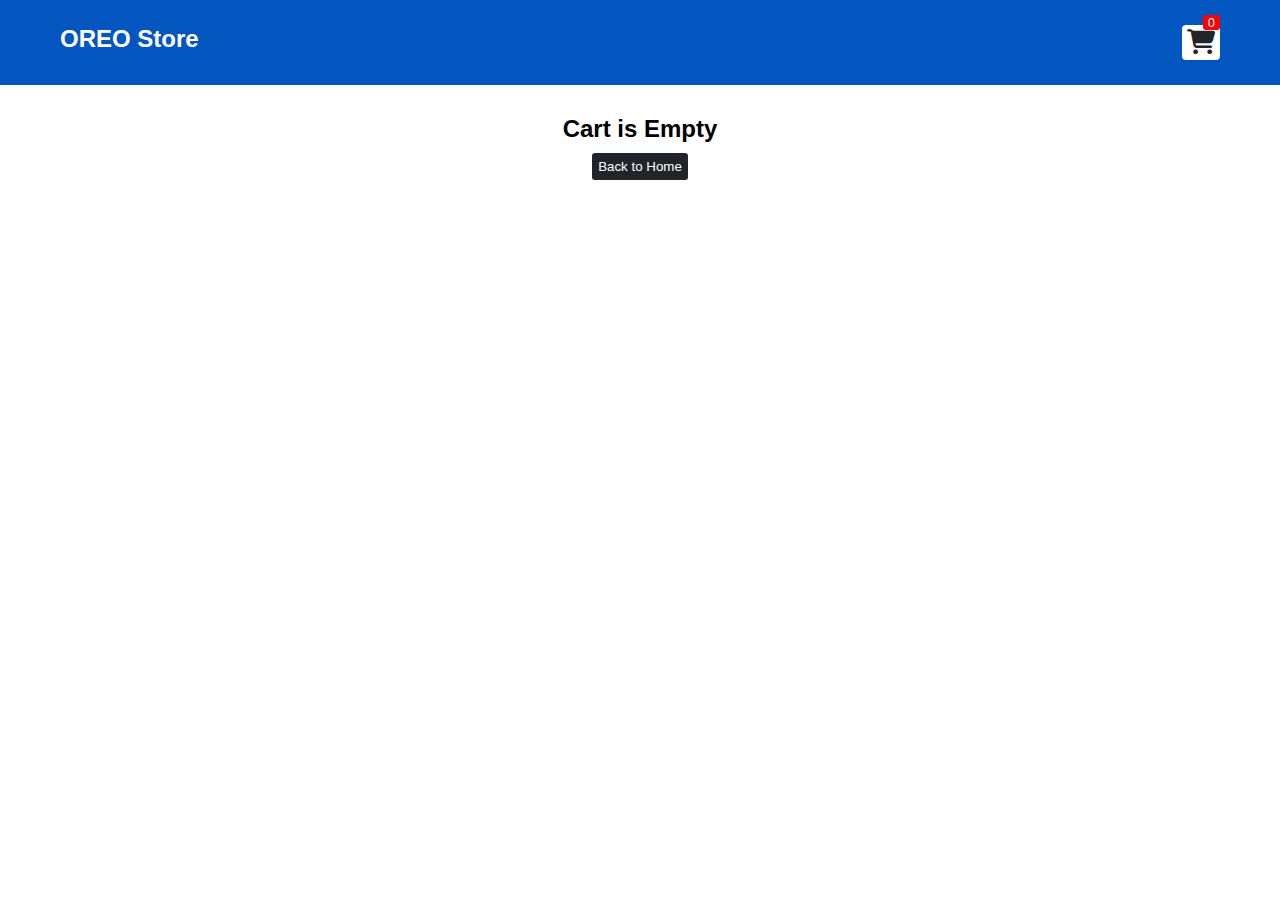
==== cart.html @ 69de2685 "first commit" ====
<!DOCTYPE html>
<html lang="en">
  <head>
    <meta charset="UTF-8" />
    <meta http-equiv="X-UA-Compatible" content="IE=edge" />
    <meta name="viewport" content="width=device-width, initial-scale=1.0" />
    <title>OREO Store</title>
    <link rel="stylesheet" href="style.css" />
    <link
      rel="stylesheet"
      href="https://cdn.jsdelivr.net/npm/bootstrap-icons@1.8.1/font/bootstrap-icons.css"
    />
    <link
      rel="stylesheet"
      href="https://cdnjs.cloudflare.com/ajax/libs/font-awesome/6.5.1/css/all.min.css"
    />
  </head>

  <body>
    <div class="navbar">
      <a href="index.html">
        <h2>OREO Store</h2>
      </a>

      <a href="cart.html">
        <div class="cart">
          <i class="fa-solid fa-cart-shopping"></i>
          <div id="cartAmount" class="cartAmount">0</div>
        </div>
      </a>
    </div>

    <div id="label" class="text-center"></div>

    <div class="shopping-cart" id="shopping-cart"></div>
  </body>
  <script src="src/Data.js"></script>
  <script src="src/cart.js"></script>
</html>
---- style.css ----
* {
  margin: 0;
  padding: 0;
  list-style: none;
  box-sizing: border-box;

  font-family: "Poppins", sans-serif;
}
a {
  text-decoration: none;
}
#nav_section {
  position: fixed;
  z-index: 10;
  background-color: white;
  width: 100%;
}
#nav_section .special_offer {
  background-color: #0058c9;
  padding: 7px;
  text-align: center;
  color: white;
}
#nav_section .special_offer a {
  color: #ffffff;
}

#nav_section .special_offer p {
  font-weight: bold;
}
#nav_section .nav_container {
  display: flex;
  justify-content: space-evenly;
  align-items: center;
  padding: 15px;
}
#nav_section .nav_container .logo img {
  width: 50px;
  height: auto;
}
#nav_section .nav_container .shop_icons {
  font-size: 30px;
  display: flex;
  justify-content: center;
  gap: 40px;
}

#nav_section .nav_container .login_container {
  font-size: 23px;
  display: flex;
  gap: 17px;
}

#nav_section .shop_icons span {
  font-size: 12px;
  color: black;
  display: flex;
  font-weight: bold;
}
#nav_section .discount_button {
  padding: 15px;
  color: black;
  background-color: rgb(255, 255, 255);
  border: none;
  font-weight: 600;
  font-size: 20px;
  position: fixed;
  bottom: 0;
  left: 20px;
  z-index: 10;
}
#nav_section .icon_class {
  display: flex;
  flex-direction: column;
  justify-content: center;
  align-items: center;
}
#nav_section .icon_class a {
  padding-bottom: 9px;
}

/* ... (existing CSS) ... */

#nav_section .icon_class .dropdown-content {
  display: none;
  position: absolute;
  top: 125px;
  left: 160px;
  background-color: #f9f9f9;
  min-width: 160px;
  box-shadow: 0px 8px 16px 0px rgba(0, 0, 0, 0.2);
  z-index: 1;
}

#nav_section #shopicon .dropdown-content a {
  /* padding: 12px 16px; */
  display: block;
  color: black;
  text-decoration: none;
}

#nav_section .dropdown_container {
  display: flex;
  justify-content: center;
  /* gap: 20px; */
}
#nav_section .image_container {
  text-align: center;
  font-size: 12px;
  padding: 50px;
}
#nav_section .image_container .png_image {
  text-align: center;
  /* margin: 10px; */
}
.image_container .png_image img {
  width: 100%;
  height: auto;
  max-width: 230px;
  /* margin: 10px; */
}
#nav_section .dropdown_container .oreo_names {
  display: flex;
}
.dropdown_container ul li {
  font-size: 14px;
  gap: 2px;
  padding: 0 20px;
  margin-top: 20px;
  font-weight: 600;
}
.cookie_list_title {
  font-weight: 500;
  color: gray;
  margin-bottom: 15px;
}

.image_container .png_image1 img {
  width: 100%;
  height: auto;
  max-width: 75px;
}

.image_container .png_image3 img {
  width: 100%;
  height: auto;
  max-width: 75px;
}
.valentine_image img {
  padding: 50px 50px 0 0;
}
.gifticon_dropdown {
  display: none;
  position: absolute;
  top: 125px;
  left: 160px;
  background-color: #f9f9f9;
  min-width: 160px;
  box-shadow: 0px 8px 16px 0px rgba(0, 0, 0, 0.2);
  z-index: 1;
}
.gifticon_dropdown a {
  display: block;
  color: black;
  text-decoration: none;
}

/* drop down gift icon ------------ */
.gift_dropdown_container {
  padding: 100px;
  display: flex;
  justify-content: center;
  gap: 20px;
}

.gift_dropdown_container .giftimage img {
  width: 100%;
  height: auto;
  max-width: 200px;
  border-radius: 30px;
}
.giftimage {
  position: relative;
}
.gift_tag {
  position: absolute;
  bottom: 70px;
  left: 10px;
  color: white;
  font-size: 14px;
  text-align: center;
}
.gift_tag h4 {
  font-size: 18px;
  text-align: center;
}
.gift_tag a {
  color: white;
}
.text_giftdiv {
  margin-right: 50px;
}

.text_giftdiv h4 a {
  /* margin-right: 20px; */
  font-size: 13px;
}
.text_giftdiv p {
  font-size: 13px;
  padding-bottom: 20px;
  color: grey;
  font-weight: bold;
}
/* business icon dropdown ------------ */

.businessicon_dropdown {
  display: none;
  position: absolute;
  top: 125px;
  left: 160px;
  background-color: #f9f9f9;
  min-width: 160px;
  box-shadow: 0px 8px 16px 0px rgba(0, 0, 0, 0.2);
  z-index: 1;
}
.businessicon_dropdown a {
  /* padding: 12px 16px; */
  display: block;
  color: black;
  text-decoration: none;
}

.business_dropdown_container {
  padding: 100px;
  display: flex;
  justify-content: center;
  gap: 20px;
}

.business_dropdown_container .businessimage img {
  width: 100%;
  height: auto;
  max-width: 200px;
  border-radius: 30px;
}
.businessimage {
  position: relative;
}
.business_tag {
  position: absolute;
  bottom: 70px;
  left: 10px;
  color: white;
  font-size: 14px;
  text-align: center;
}
.business_tag h4 {
  font-size: 18px;
  text-align: center;
}
.business_tag a {
  color: white;
}

.text_businessdiv {
  margin-right: 20px;
}
.text_businessdiv p {
  font-size: 13px;
  padding-bottom: 20px;
  color: grey;
  font-weight: bold;
}
/* ABOUT_ICON DROPDOWN ------- */

.abouticon_dropdown {
  display: none;
  position: absolute;
  top: 125px;
  left: 160px;
  background-color: #f9f9f9;
  min-width: 160px;
  box-shadow: 0px 8px 16px 0px rgba(0, 0, 0, 0.2);
  z-index: 1;
}
.abouticon_dropdown a {
  /* padding: 12px 16px; */
  display: block;
  color: black;
  text-decoration: none;
}

/* * drop down about icon ------------ */
.about_dropdown_container {
  padding: 100px;
  display: flex;
  justify-content: center;
  gap: 20px;
}

.about_dropdown_container .aboutimage img {
  width: 100%;
  height: auto;
  max-width: 200px;
  border-radius: 30px;
}
.aboutimage {
  position: relative;
}
.about_tag {
  position: absolute;
  bottom: 70px;
  left: 10px;
  color: white;
  font-size: 14px;
  text-align: center;
}
.about_tag h4 {
  font-size: 20px;
  text-align: center;
  font-weight: bold;
}
.about_tag a {
  color: white;
}

.text_aboutdiv {
  margin-right: 20px;
}
.text_aboutdiv p {
  font-size: 13px;
  padding-bottom: 20px;
  color: grey;
  font-weight: bold;
}
/* ---------------- slider section ---------------- */
#slider_section {
  padding-top: 170px;
}
.slider {
  position: relative;
  width: 85%;
  margin: auto;
  overflow: hidden;
}
.slider img {
  width: 100%;
  height: 490px;
  display: none;
}
img.displaySlide {
  display: block;
  animation-name: fade;
  animation-duration: 1.5s;
}
.slider button {
  position: absolute;
  top: 50%;
  transform: translateY(-50%);
  font-size: 2rem;
  padding: 10px 15px;
  background-color: hsla(0, 0%, 0%, 0.5);
  color: white;
  border: none;
  cursor: pointer;
}
.prev {
  left: 0;
}
.next {
  right: 0;
}
@keyframes fade {
  from {
    opacity: 0.5;
  }
  to {
    opacity: 1;
  }
}
/* customize section ------------------- */
#oreo_customize {
  padding-top: 100px;
  display: flex;
  justify-content: center;
  width: 100%;
  gap: 130px;
  padding-bottom: 50px;
}

#oreo_customize .customize_container {
  width: 440px;
  display: flex;
  flex-direction: column;
  justify-content: space-between;
}
#oreo_customize .customize_container .oreoid_image img {
  width: 100%;
  height: auto;
  max-width: 150px;
}
#oreo_customize .customize_container h2 {
  font-size: 50px;
}
#oreo_customize .customize_container p {
  color: grey;
}
#oreo_customize .customize_container .customize_button {
  background-image: linear-gradient(
    to right,
    rgb(255, 140, 0),
    rgb(247, 0, 119),
    rgb(67, 76, 163)
  );
  display: inline-flex;
  width: 180px;
  padding: 12px;
  font-size: 15px;
  border: none;
  font-weight: 600;
}
#oreo_customize .customize_container .customize_button img {
  width: 100%;
  height: auto;
  max-width: 30px;
  padding: 2px;
}
#oreo_customize .customize_container .customize_button a {
  color: #ffffff;
}
#oreo_customize .customize_example img {
  width: 100%;
  height: auto;
  max-width: 600px;
}
#oreo_customize .customize_container p {
  font-size: 20px;
}
#oreo_customize .customize_container h2 {
  color: rgb(76, 73, 73);
}
/* --------- section oreo banner -------------------- */
#oreo_banner .banner_container {
  width: 100%;
}
#oreo_banner .banner_container img {
  width: 100%;
  height: auto;
}
#oreo_banner .banner_container {
  text-align: center;
}
#oreo_banner .banner_container h3 {
  font-size: 45px;
  margin-top: 80px;
  color: rgb(48, 46, 46);
}

/* oreo live dish section ---------------------------*/
#live_dishes .dishes_heading {
  padding: 50px 0 10px;
  display: flex;
  flex-direction: column;
  gap: 20px;
}
#live_dishes .dishes_heading h5 {
  font-size: 45px;
  text-align: center;
}
#live_dishes .dishes_heading p {
  font-size: 25px;
  text-align: center;
}
/* cake slider section -------------------------------------------------------------------------------------------------- */
/* PRODUCTS */
.product {
  position: relative;
  overflow: hidden;
  padding: 20px;
}

.product-container {
  padding: 0 10vw;
  display: flex;
  overflow-x: auto;
  scroll-behavior: smooth;
  height: 347px;
}

.product-container::-webkit-scrollbar {
  display: none;
}

.product-card {
  flex: 0 0 auto;
  width: 350px;
  height: 250px;
  margin-right: 40px;
}

.product-image {
  position: relative;
  width: 100%;
  overflow: hidden;
}
.product-image img {
  width: 100%;
  height: auto;
}

.product-thumb {
  width: 100%;
  height: 100%;
  object-fit: cover;
}

.product-info {
  width: 100%;
  height: 100px;
  padding-top: 10px;
}

.product-brand {
  font-size: 18px;
  font-weight: bold;
}

.product-short-description {
  width: 100%;
  height: 20px;
  line-height: 20px;
  overflow: hidden;
  opacity: 0.5;
  text-transform: capitalize;
  margin: 5px 0;
}

.pre-btn,
.nxt-btn {
  border: none;
  width: 10vw;
  height: 100%;
  position: absolute;
  bottom: 100px;
  display: flex;
  justify-content: center;
  align-items: center;
  background: linear-gradient(90deg, rgba(255, 255, 255, 0) 0%, #fff 100%);
  cursor: pointer;
  z-index: 8;
}

.pre-btn {
  left: 0;
  transform: rotate(180deg);
}

.nxt-btn {
  right: 0;
}

.pre-btn img,
.nxt-btn img {
  opacity: 0.2;
}

.pre-btn:hover img,
.nxt-btn:hover img {
  opacity: 1;
}

.collection-container {
  width: 100%;
  display: grid;
  grid-template-columns: repeat(2, 1fr);
  grid-gap: 10px;
}

.collection {
  position: relative;
}

.collection img {
  width: 100%;
  height: 100%;
  object-fit: cover;
}

.collection p {
  position: absolute;
  top: 50%;
  left: 50%;
  transform: translate(-50%, -50%);
  text-align: center;
  color: #fff;
  font-size: 50px;
  text-transform: capitalize;
}

.collection:nth-child(3) {
  grid-column: span 2;
  margin-bottom: 10px;
}

/* ------ recipes button ---------*/
.recipes_button_container {
  text-align: center;
  margin-bottom: 30px;
}
.recipes_button {
  padding: 10px 25px;
  margin: 10px 0;
  border: none;
  background: #0058c9;
  display: inline-block;
  border-radius: 5px;
}
.recipes_button a {
  color: white;
  font-size: 15px;
  font-weight: 600;
}
/* -------------- space_banner ------------------------- */

#space_banner {
  z-index: 3;
  position: absolute;
}
.space_banner_container {
  width: 94%;
  margin-left: 43px;
  position: relative;
}
.space_banner_container img {
  width: 100%;
}
.space_content_text {
  position: absolute;
  bottom: 110px;
  left: 330px;
  text-align: center;
}
.space_content_text h6 {
  font-size: 45px;
  color: white;
}
.space_content_text p {
  color: white;
  font-size: 17px;
}
/* --------- oreo biscuit image section ---------- */
#oreo_biscuit_image {
  background-color: #0058c9;
  padding-top: 38px;
  z-index: 0;
  position: sticky;
  top: 250px;
  padding-bottom: 400px;
}
.biscuit_container {
  display: flex;
  flex-direction: column;
  justify-content: center;
  align-items: center;
}
.oreo_image_div {
  width: 200px;
}
.oreo_image_div img {
  width: 100%;
  height: auto;
  max-width: 200px;
}
.biscuit_container p {
  font-size: 50px;
  font-weight: 700;
  color: white;
}
/* footer_section --------------------- */
#footer_section {
  background-color: #0058c9;
  position: sticky;
  top: 900px;
  padding-bottom: 50px;
}
#footer_section .footer_container {
  display: flex;
  justify-content: space-evenly;
  align-items: top;
}
#footer_section .footer_container .footer_logo {
  display: flex;
  flex-direction: column;
  align-items: center;
}
#footer_section .footer_container .footer_logo .socialmedia_icons {
  display: flex;
  gap: 20px;
}
#footer_section .footer_container .footer_logo .logo_image_div img {
  width: 100%;
}
#footer_section .footer_container .footer_logo .socialmedia_icons a {
  color: #ffffff;
  font-size: 24fpx;
}
#footer_section .footer_container .footer_nav ul {
  gap: 14px;
  display: flex;
  flex-direction: column;
  width: 250px;
  margin-left: 170px;
  padding-top: 10px;
}
.footer_container .footer_nav ul a {
  color: #fffbfb;
  font-size: 17px;
  font-weight: 600;
}
.email_subscribe {
  width: 345px;
}
.email_subscribe .email_title {
  font-size: 30px;
  font-weight: bold;
  color: #ffffff;
  padding-bottom: 10px;
}
.email {
  padding: 10px 30px;
  border-radius: 5px;
  border: none;
}
.email_submit {
  padding: 10px 30px;
  border-radius: 5px;
  border: white;
  color: #0847e7;
  background-color: #ffffff;
  font-weight: 700;
}

.emailid_text {
  color: #ffffff;
  font-size: 12px;
  padding-top: 7px;
}
#footer_copyright {
  position: relative;
  padding-top: 50px;
  background-color: #0058c9;
  padding-bottom: 70px;
}

#footer_copyright .copyright_container {
  display: flex;
  justify-content: center;
  gap: 30px;
  margin-top: 20px;
}
#footer_copyright .copyright_container .terms_and_conditions ul {
  display: flex;
  justify-content: space-between;
  font-weight: 600;
  gap: 16px;
  font-size: 12px;
  color: #ffffff;
}
.copyright_container .copyright_text p {
  font-size: 13px;
  color: #ffffff;
}
/* ---------------------------------------cart css---------------------------------------------------------------------- */

i {
  cursor: pointer;
}

a {
  text-decoration: none;
  color: white;
}

/**
* ! Navbar STyles are here
**/

.navbar {
  display: flex;
  flex-direction: row;
  justify-content: space-between;
  background-color: #0355bf;
  color: white;
  padding: 25px 60px;
  margin-bottom: 30px;
}
.oreo_title_container {
  background-color: #0355bf;
  color: white;
  padding: 25px 60px;
  margin-bottom: 30px;
}
.cart {
  position: relative;
  background-color: #fff;
  color: #212529;
  font-size: 30px;
  padding: 5px;
  border-radius: 4px;
}

.cartAmount {
  position: absolute;
  top: -10px;
  right: 0;
  font-size: 13px;
  background-color: red;
  color: white;
  padding: 0px 5px 0px 5px;
  border-radius: 3px;
}

/**
* ! Shop items styles are here
**/

.shop {
  display: grid;
  grid-template-columns: repeat(4, 223px);
  gap: 90px;
  justify-content: center;
  margin-bottom: 50px;
}

@media (max-width: 1000px) {
  .shop {
    grid-template-columns: repeat(2, 223px);
  }
}

@media (max-width: 500px) {
  .shop {
    grid-template-columns: repeat(1, 223px);
  }
}

.item {
  border: 2px solid #0080ff;
  border-radius: 12px;
  /* padding: 20px; */
  width: 260px;
  overflow: hidden;
}

.item img {
  width: 100%;
  height: auto;
  border-radius: 12px 12px 0 0;
}

.details {
  display: flex;
  flex-direction: column;
  padding: 10px;
  gap: 10px;
}

.price-quantity {
  display: flex;
  flex-direction: row;
  justify-content: space-between;
  align-items: center;
}

.buttons {
  display: flex;
  flex-direction: row;
  gap: 8px;
  font-size: 16px;
}

.bi-dash-lg {
  color: red;
}

.bi-plus-lg {
  color: green;
}

/* button ------*/

.text-center {
  text-align: center;
  margin-bottom: 20px;
}

.HomeBtn,
.checkout,
.removeAll {
  background-color: #212529;
  color: white;
  border: none;
  padding: 6px;
  border-radius: 3px;
  cursor: pointer;
  margin-top: 10px;
}

.checkout {
  background-color: green;
}
.removeAll {
  background-color: red;
}
.bi-x-lg {
  color: red;
  font-weight: bold;
}

.shopping-cart {
  display: grid;
  grid-template-columns: repeat(1, 360px);
  justify-content: center;
  gap: 15px;
}
.cart-item {
  border: 2px solid #0080ff;
  border-radius: 5px;
  display: flex;
}
.cart-item img {
  border-radius: 30px;
}
.title-price-x {
  width: 240px;
  display: flex;
  align-items: center;
  justify-content: space-between;
  /* border: 2px solid red; */
}

.title-price {
  display: flex;
  align-items: center;
  gap: 10px;
}

.cart-item-price {
  background-color: #212529;
  color: rgb(255, 255, 255);
  border-radius: 4px;
  padding: 6px 6px;
  width: 54px;
  margin-right: 20px;
}
.cart .fa-solid {
  font-size: 25px;
  top: 20px;
  display: flex;
}
.addtocart {
  padding: 10px 10px;
  margin: 10px 0;
  border: none;
  background: #0058c9;
  border-radius: 10px;
  color: white;
  cursor: pointer;
  -webkit-transition: all 0.3s;
  -moz-transition: all 0.3s;
  transition: all 0.3s;
}
.addtocart:hover {
  background: #6bbce5;
}

#product-id {
  border: none;
}
.hiddentext {
  color: white;
}
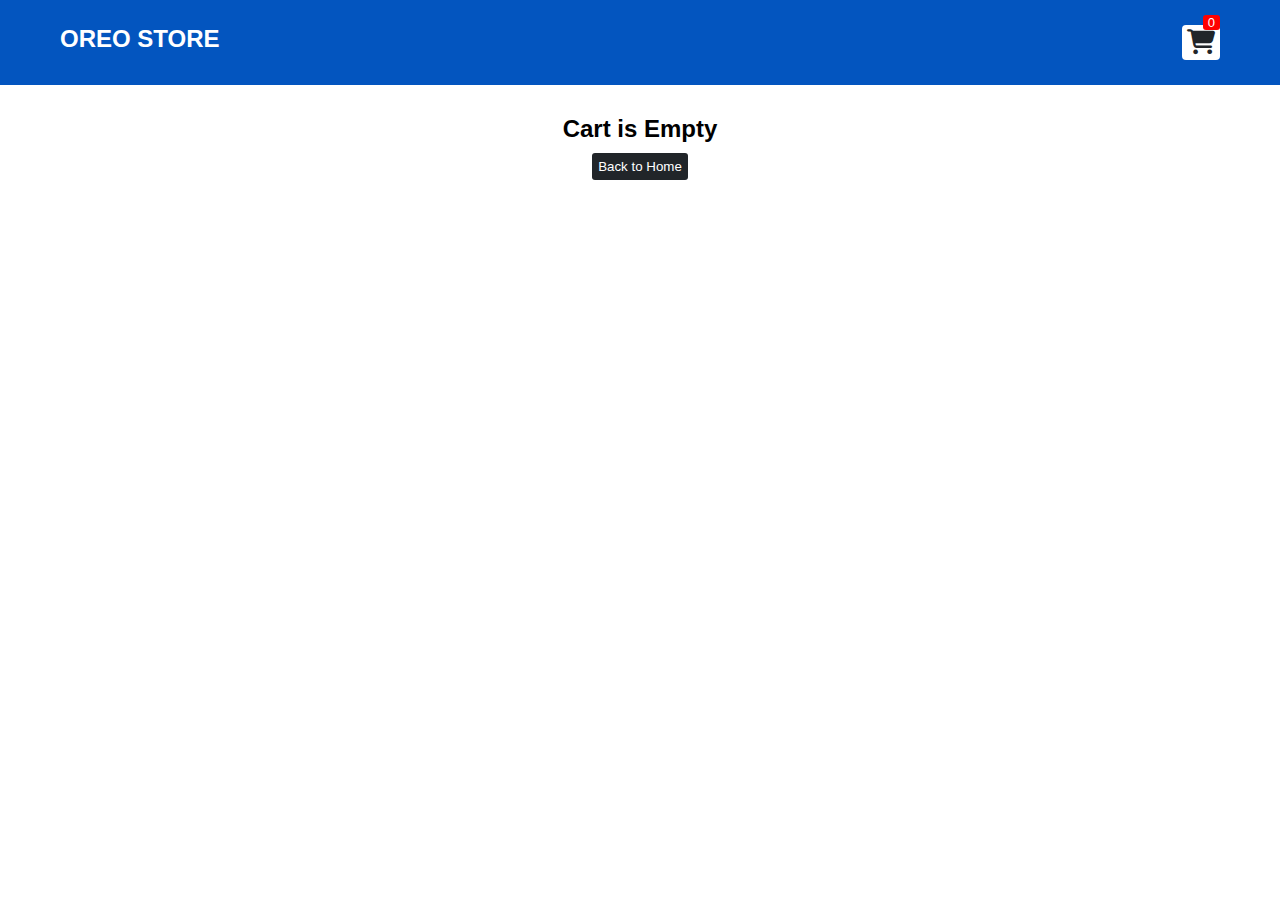
==== commit 8d233b43: "Border" ====
--- a/cart.html
+++ b/cart.html
@@ -19,7 +19,7 @@
   <body>
     <div class="navbar">
       <a href="index.html">
-        <h2>OREO Store</h2>
+        <h2>OREO STORE</h2>
       </a>
 
       <a href="cart.html">
--- a/style.css
+++ b/style.css
@@ -337,7 +337,7 @@
 #slider_section {
   padding-top: 170px;
 }
-.slider {
+#slider_section .slider {
   position: relative;
   width: 85%;
   margin: auto;
@@ -380,12 +380,10 @@
 }
 /* customize section ------------------- */
 #oreo_customize {
-  padding-top: 100px;
-  display: flex;
-  justify-content: center;
-  width: 100%;
-  gap: 130px;
-  padding-bottom: 50px;
+  padding: 60px 0 60px;
+  display: flex;
+  justify-content: space-evenly;
+  width: 100%;
 }
 
 #oreo_customize .customize_container {
@@ -458,7 +456,7 @@
 
 /* oreo live dish section ---------------------------*/
 #live_dishes .dishes_heading {
-  padding: 50px 0 10px;
+  padding: 60px 0 30px;
   display: flex;
   flex-direction: column;
   gap: 20px;
@@ -608,7 +606,7 @@
   margin-bottom: 30px;
 }
 .recipes_button {
-  padding: 10px 25px;
+  padding: 10px 24px;
   margin: 10px 0;
   border: none;
   background: #0058c9;
@@ -637,7 +635,7 @@
 .space_content_text {
   position: absolute;
   bottom: 110px;
-  left: 330px;
+  left: 329px;
   text-align: center;
 }
 .space_content_text h6 {
@@ -695,14 +693,15 @@
 }
 #footer_section .footer_container .footer_logo .socialmedia_icons {
   display: flex;
-  gap: 20px;
+  width: 100%;
+  justify-content: space-between;
 }
 #footer_section .footer_container .footer_logo .logo_image_div img {
   width: 100%;
 }
 #footer_section .footer_container .footer_logo .socialmedia_icons a {
   color: #ffffff;
-  font-size: 24fpx;
+  font-size: 27px;
 }
 #footer_section .footer_container .footer_nav ul {
   gap: 14px;
@@ -718,7 +717,7 @@
   font-weight: 600;
 }
 .email_subscribe {
-  width: 345px;
+  width: 344px;
 }
 .email_subscribe .email_title {
   font-size: 30px;
@@ -782,7 +781,7 @@
 }
 
 /**
-* ! Navbar STyles are here
+* !2nd page Navbar STyles are here
 **/
 
 .navbar {
